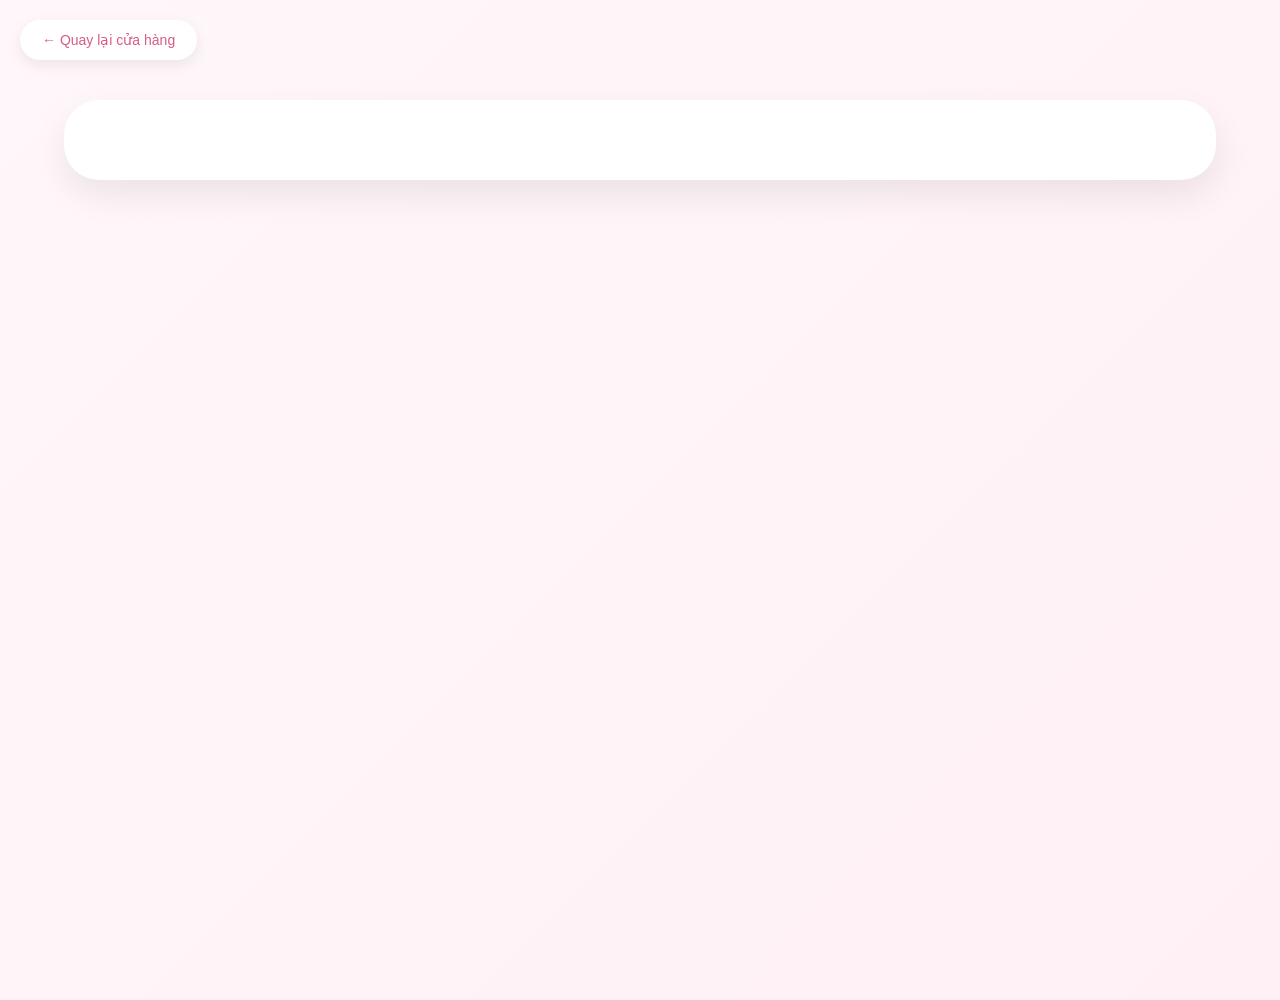
==== html/chi-tiet.html @ 8c1c35aa "date" ====
<!DOCTYPE html>
<html lang="vi">
<head>
    <meta charset="UTF-8">
    <meta name="viewport" content="width=device-width, initial-scale=1.0">
    <title>Chi Tiết Hoa</title>

    <link rel="stylesheet" href="../css/chi-tiet.css">

    <!-- ICON -->
    <link rel="stylesheet"
    href="https://cdnjs.cloudflare.com/ajax/libs/font-awesome/6.5.2/css/all.min.css">
</head>
<body>

    <a href="#" id="backBtn" class="back-home">
        ← Quay lại cửa hàng
    </a>

    <section class="detail-page">

        <!-- LEFT -->
        <div id="detail"></div>

        <!-- RIGHT -->

    </section>

    <!-- MOBILE ACTION -->

    <div class="mobile-action">

        <button class="mobile-call">
            📞 Liên hệ
        </button>

        <button class="mobile-book">
            Đặt hoa
        </button>

    </div>

    <script>

        const mainImg =
        document.getElementById("mainImg");

        const thumbs =
        document.querySelectorAll(".thumb-list img");

        thumbs.forEach(img => {

            img.addEventListener("click", () => {

                mainImg.src = img.src;

                document
                .querySelector(".active-thumb")
                ?.classList.remove("active-thumb");

                img.classList.add("active-thumb");

            });

        });

    </script>

    <script src="../js/script.js"></script>

    <script>

        const params =
        new URLSearchParams(window.location.search);

        const from = params.get("from");

        const backBtn =
        document.getElementById("backBtn");

        if(from === "index"){

            backBtn.href = "../index.html";

        }else{

            backBtn.href = "san-pham.html";

        }

    </script>

</body>
</html>
---- css/chi-tiet.css ----
/* RESET */

*{
    margin: 0;
    padding: 0;
    box-sizing: border-box;
}

/* BODY */

body{

    font-family: 'Poppins', sans-serif;

    background:
    linear-gradient(
    135deg,
    #fff7fa,
    #fff0f5);

    color: #444;

    min-height: 100vh;
}

/* BACK BUTTON */

.back-home{

    position: fixed;

    top: 20px;
    left: 20px;

    text-decoration: none;

    background: white;

    color: #d85b88;

    padding: 12px 22px;

    border-radius: 40px;

    font-size: 14px;
    font-weight: 500;

    box-shadow:
    0 5px 15px rgba(0,0,0,0.08);

    z-index: 1000;

    transition: 0.3s;
}

.back-home:hover{

    background: #ffdce8;

    transform: translateY(-2px);
}

/* DETAIL PAGE */

.detail-page{

    width: 90%;
    max-width: 1200px;

    margin: 100px auto 50px;

    background: white;

    border-radius: 35px;

    padding: 40px;

    box-shadow:
    0 15px 35px rgba(0,0,0,0.08);
}

/* DETAIL */

#detail{

    display: flex;

    align-items: center;

    gap: 50px;

    flex-wrap: wrap;
}

/* IMAGE */

.detail-left{

    flex: 1;
}

/* MAIN IMAGE */

.main-img{

    width: 100%;

    height: 500px;

    object-fit: cover;

    border-radius: 25px;

    box-shadow:
    0 10px 25px rgba(0,0,0,0.1);

    transition: 0.3s;
}

.main-img:hover{

    transform: scale(1.02);
}

/* THUMB LIST */

.thumb-list{

    display: flex;

    gap: 15px;

    margin-top: 20px;

    justify-content: center;
}

.thumb-list img{

    width: 90px;
    height: 90px;

    object-fit: cover;

    border-radius: 15px;

    cursor: pointer;

    border: 3px solid transparent;

    transition: 0.3s;
}

.thumb-list img:hover{

    transform: translateY(-5px);
}

.active-thumb{

    border-color: #d85b88;
}

/* RIGHT */

.detail-right{

    flex: 1;
}

/* CATEGORY */

.category{

    display: inline-block;

    background: #ffe4ee;

    color: #d85b88;

    padding: 8px 18px;

    border-radius: 30px;

    font-size: 14px;
    font-weight: 500;

    margin-bottom: 20px;
}

/* TITLE */

.detail-right h1{

    font-size: 45px;

    color: #333;

    margin-bottom: 20px;
}

/* PRICE */

.price{

    font-size: 38px;

    font-weight: 700;

    color: #d85b88;

    margin-bottom: 20px;
}

.price span{

    font-size: 22px;

    color: #999;

    text-decoration: line-through;

    margin-left: 10px;
}

/* DESCRIPTION */

.description{

    font-size: 16px;

    color: #666;

    line-height: 1.8;

    margin-bottom: 30px;
}

/* INFO BOX */

.info-box{

    display: flex;

    flex-direction: column;

    gap: 18px;

    margin-bottom: 35px;
}

/* INFO ITEM */

.info-item{

    display: flex;

    align-items: center;

    gap: 18px;

    background: #fff5f8;

    padding: 18px;

    border-radius: 18px;
}

.info-item i{

    width: 55px;
    height: 55px;

    background: #d85b88;

    color: white;

    border-radius: 50%;

    display: flex;
    justify-content: center;
    align-items: center;

    font-size: 20px;
}

.info-item h4{

    font-size: 17px;

    color: #333;
}

.info-item p{

    font-size: 14px;

    color: #777;
}

/* BUTTONS */

.action-buttons{

    display: flex;

    gap: 20px;

    flex-wrap: wrap;
}

/* BUTTON */

.buy-btn,
.cart-btn{

    border: none;

    padding: 15px 28px;

    border-radius: 40px;

    font-size: 15px;
    font-weight: 500;

    cursor: pointer;

    transition: 0.3s;
}

/* BUY */

.buy-btn{

    background:
    linear-gradient(
    135deg,
    #d85b88,
    #f29db9);

    color: white;
}

.buy-btn:hover{

    transform: translateY(-3px);

    box-shadow:
    0 8px 20px rgba(216,91,136,0.25);
}

/* CART */

.cart-btn{

    background: white;

    color: #d85b88;

    border: 2px solid #f3b6c8;
}

.cart-btn:hover{

    background: #ffe7ef;
}

/* MOBILE ACTION */

.mobile-action{

    position: fixed;

    bottom: 0;
    left: 0;

    width: 100%;

    background: white;

    padding: 15px;

    display: none;

    justify-content: center;

    gap: 15px;

    box-shadow:
    0 -5px 15px rgba(0,0,0,0.08);
}

/* MOBILE BUTTON */

.mobile-call,
.mobile-book{

    flex: 1;

    border: none;

    padding: 14px;

    border-radius: 40px;

    font-size: 15px;
    font-weight: 500;

    cursor: pointer;
}

/* CALL */

.mobile-call{

    background: #ffe4ee;

    color: #d85b88;
}

/* BOOK */

.mobile-book{

    background:
    linear-gradient(
    135deg,
    #d85b88,
    #f29db9);

    color: white;
}

/* RESPONSIVE */

@media(max-width: 900px){

    #detail{

        flex-direction: column;
    }

    .main-img{

        height: 400px;
    }

    .detail-right h1{

        font-size: 35px;
    }

}

@media(max-width: 768px){

    .detail-page{

        width: 95%;

        padding: 25px;

        margin-top: 90px;
    }

    .main-img{

        height: 300px;
    }

    .thumb-list img{

        width: 70px;
        height: 70px;
    }

    .detail-right h1{

        font-size: 28px;
    }

    .price{

        font-size: 30px;
    }

    .mobile-action{

        display: flex;
    }

    body{

        padding-bottom: 90px;
    }

}
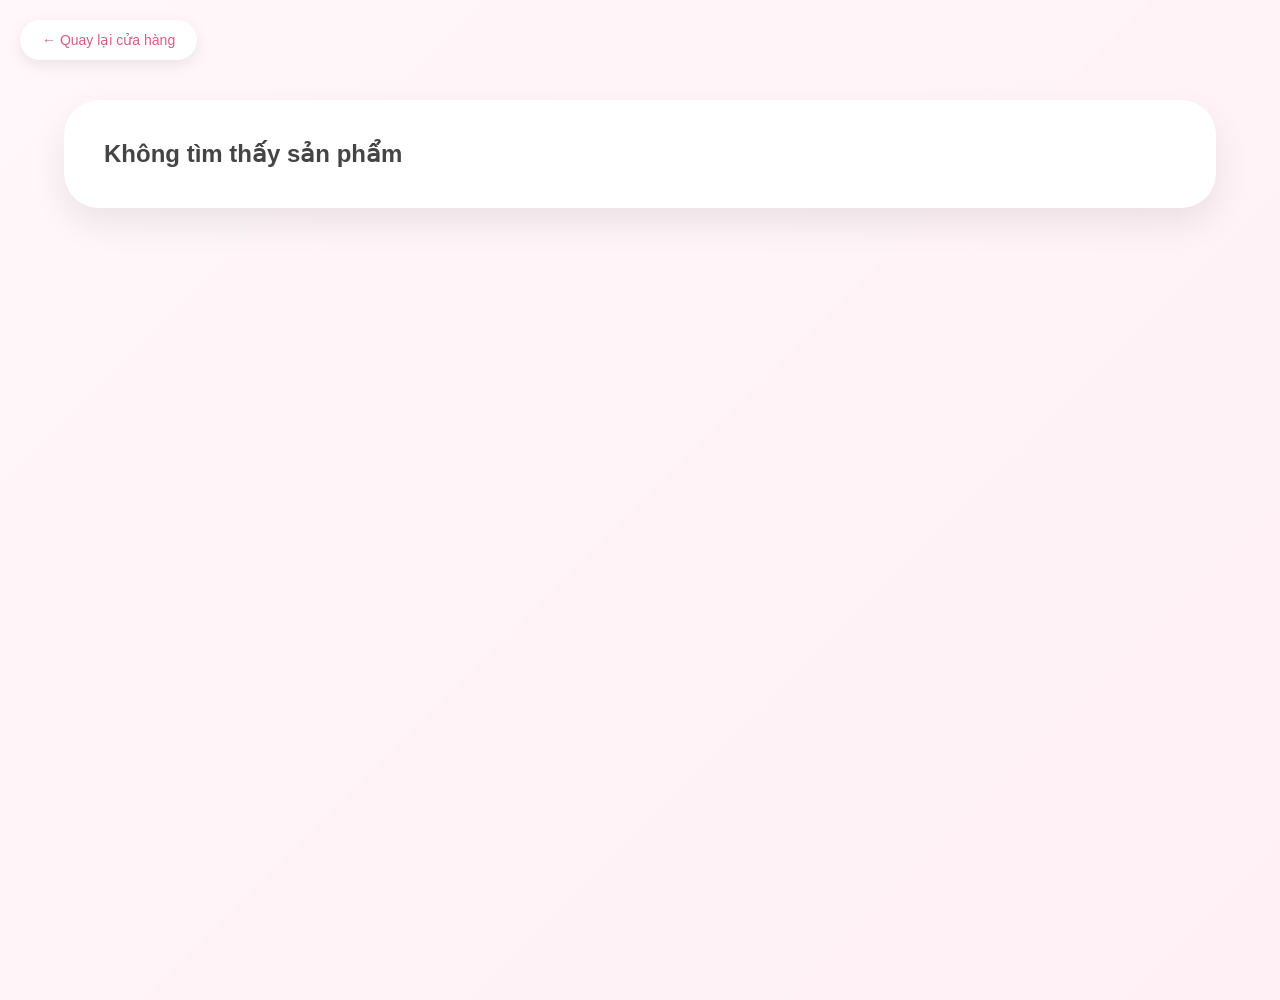
==== commit 8e614f04: "update" ====
--- a/html/chi-tiet.html
+++ b/html/chi-tiet.html
@@ -39,7 +39,7 @@
         </button>
 
     </div>
-
+    
     <script>
 
         const mainImg =
@@ -68,6 +68,8 @@
 
     <script src="../js/script.js"></script>
 
+    <div id="toast" class="toast"></div>
+
     <script>
 
         const params =
--- a/css/chi-tiet.css
+++ b/css/chi-tiet.css
@@ -495,4 +495,26 @@
         padding-bottom: 90px;
     }
 
+}
+
+.toast{
+    position: fixed;
+    top: 20px;
+    right: 20px;
+    background: #ff4d8d;
+    color: white;
+    padding: 14px 22px;
+    border-radius: 10px;
+    font-size: 16px;
+    font-weight: bold;
+    opacity: 0;
+    transform: translateY(-20px);
+    transition: all 0.4s ease;
+    z-index: 9999;
+    box-shadow: 0 4px 10px rgba(0,0,0,0.2);
+}
+
+.toast.show{
+    opacity: 1;
+    transform: translateY(0);
 }
